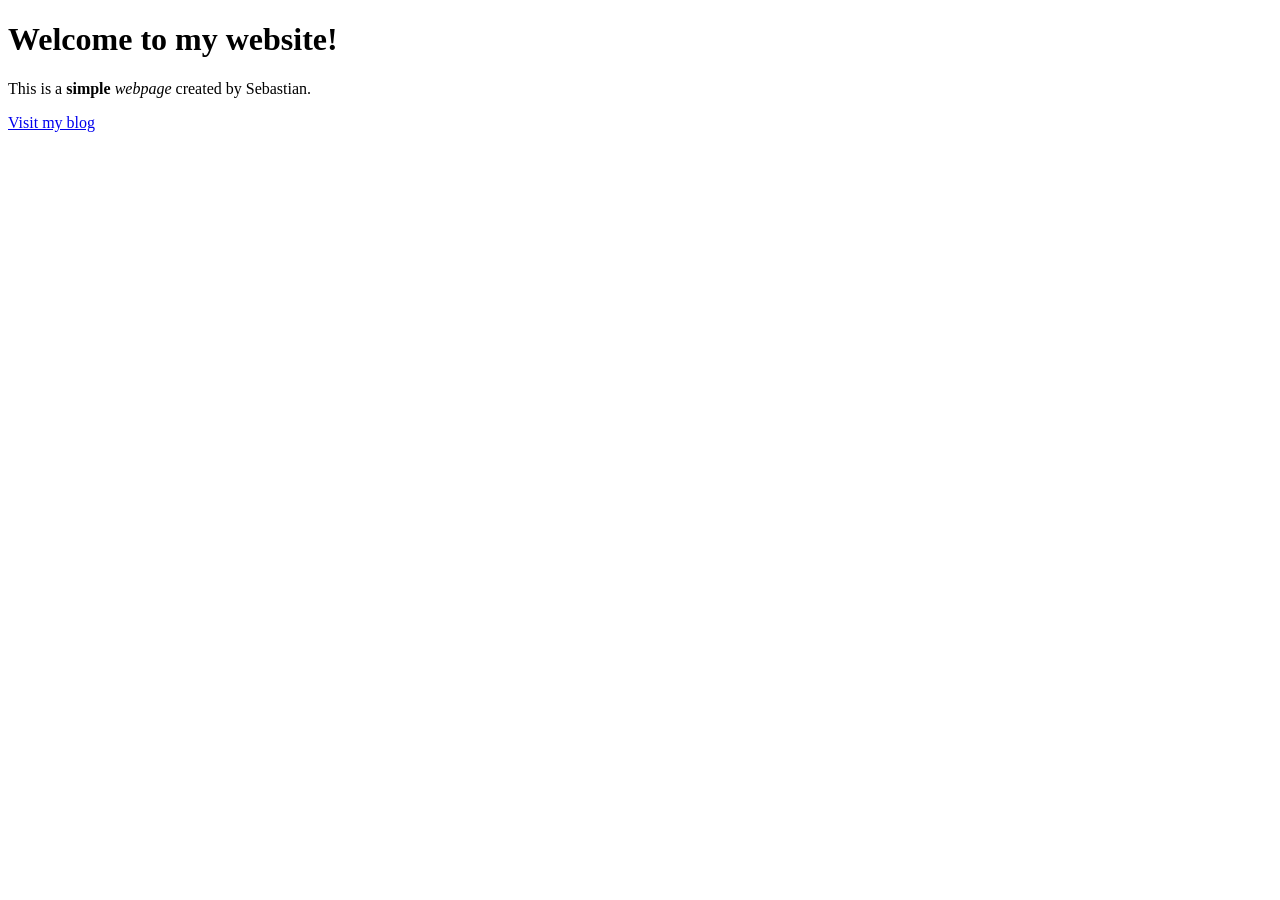
==== CS.html/testblog.html @ fd9e3ffe "Created the website structure." ====
<!DOCTYPE html>
<html>
    <head>
        <title>Sebastian's Website</title>
    </head>
    <body>
        <div>
            <h1>Welcome to my website!</h1>
        <p>This is a <b>simple</b> <i>webpage</i>  created by Sebastian.</p>
        </div>

        <a href="testblog.html">Visit my blog</a>
        
    </body>
</html>
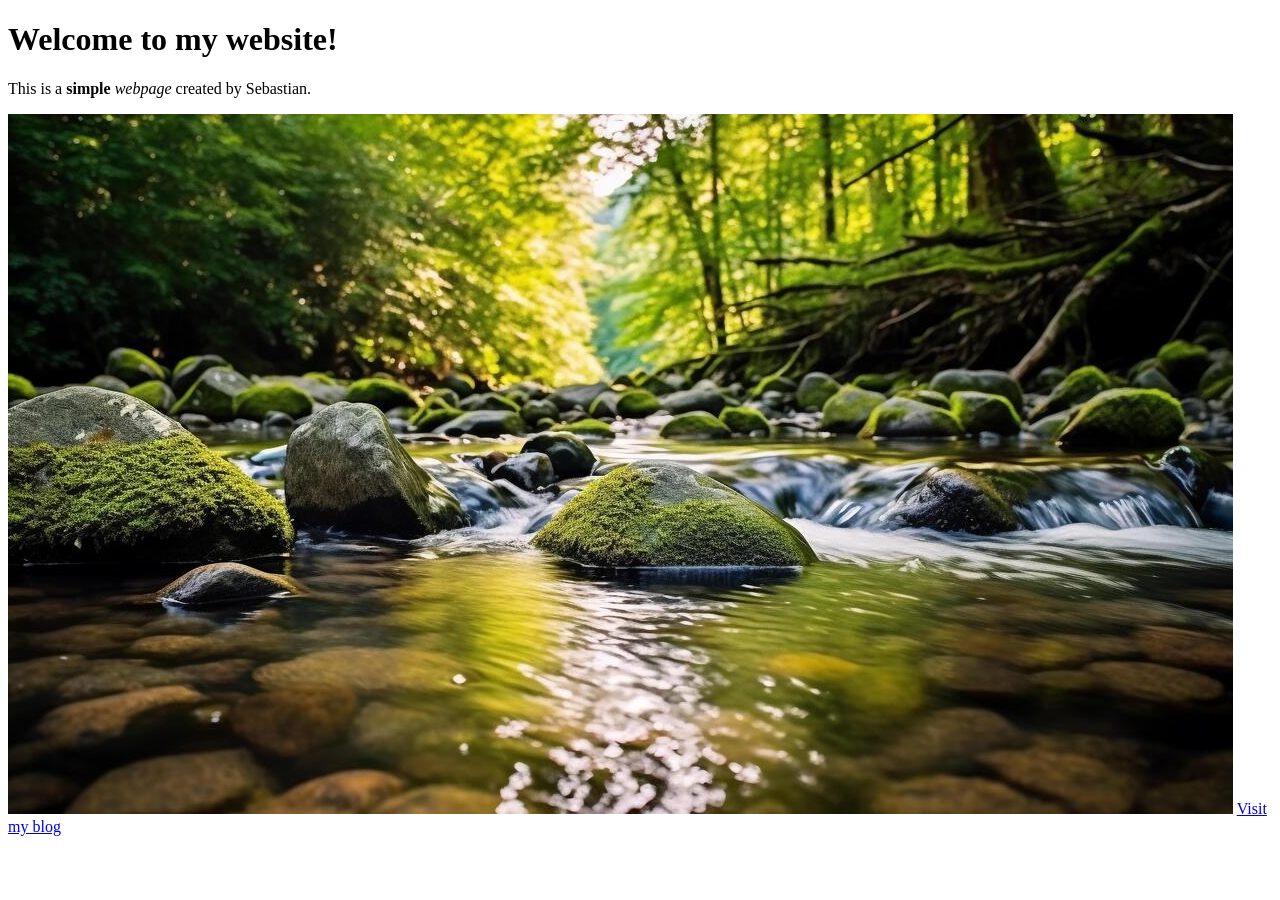
==== commit e2751b66: "4/23/26 CSS" ====
--- a/CS.html/testblog.html
+++ b/CS.html/testblog.html
@@ -9,6 +9,8 @@
         <p>This is a <b>simple</b> <i>webpage</i>  created by Sebastian.</p>
         </div>
 
+        <img src="forest.jpg" alt="forest">
+
         <a href="testblog.html">Visit my blog</a>
         
     </body>
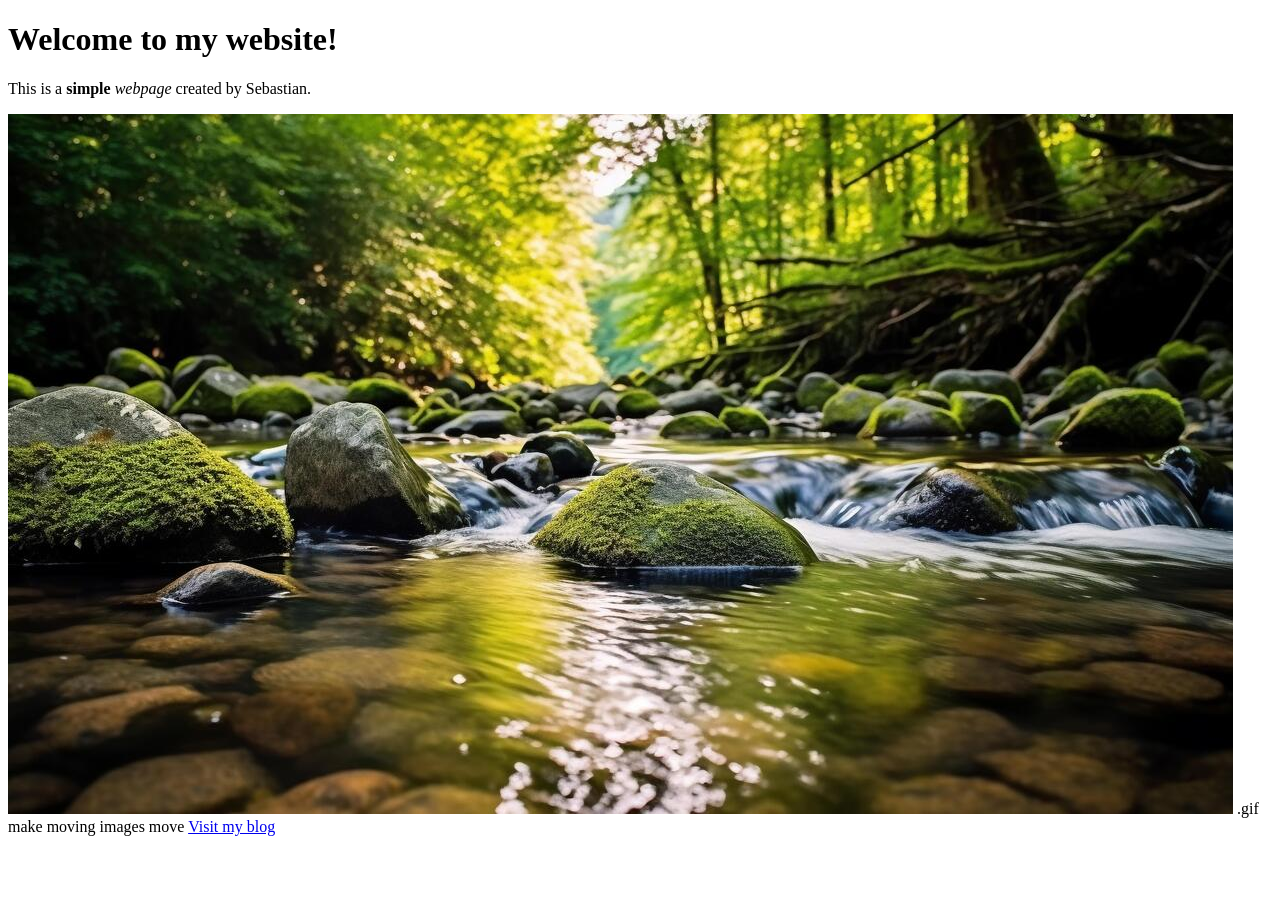
==== commit 987c2983: "Creating Website(In progress) Co-authored-by: Copilot <copilot@github.com>" ====
--- a/CS.html/testblog.html
+++ b/CS.html/testblog.html
@@ -9,7 +9,7 @@
         <p>This is a <b>simple</b> <i>webpage</i>  created by Sebastian.</p>
         </div>
 
-        <img src="forest.jpg" alt="forest">
+        <img src="forest.jpg" alt="forest">  .gif make moving images move
 
         <a href="testblog.html">Visit my blog</a>
         
